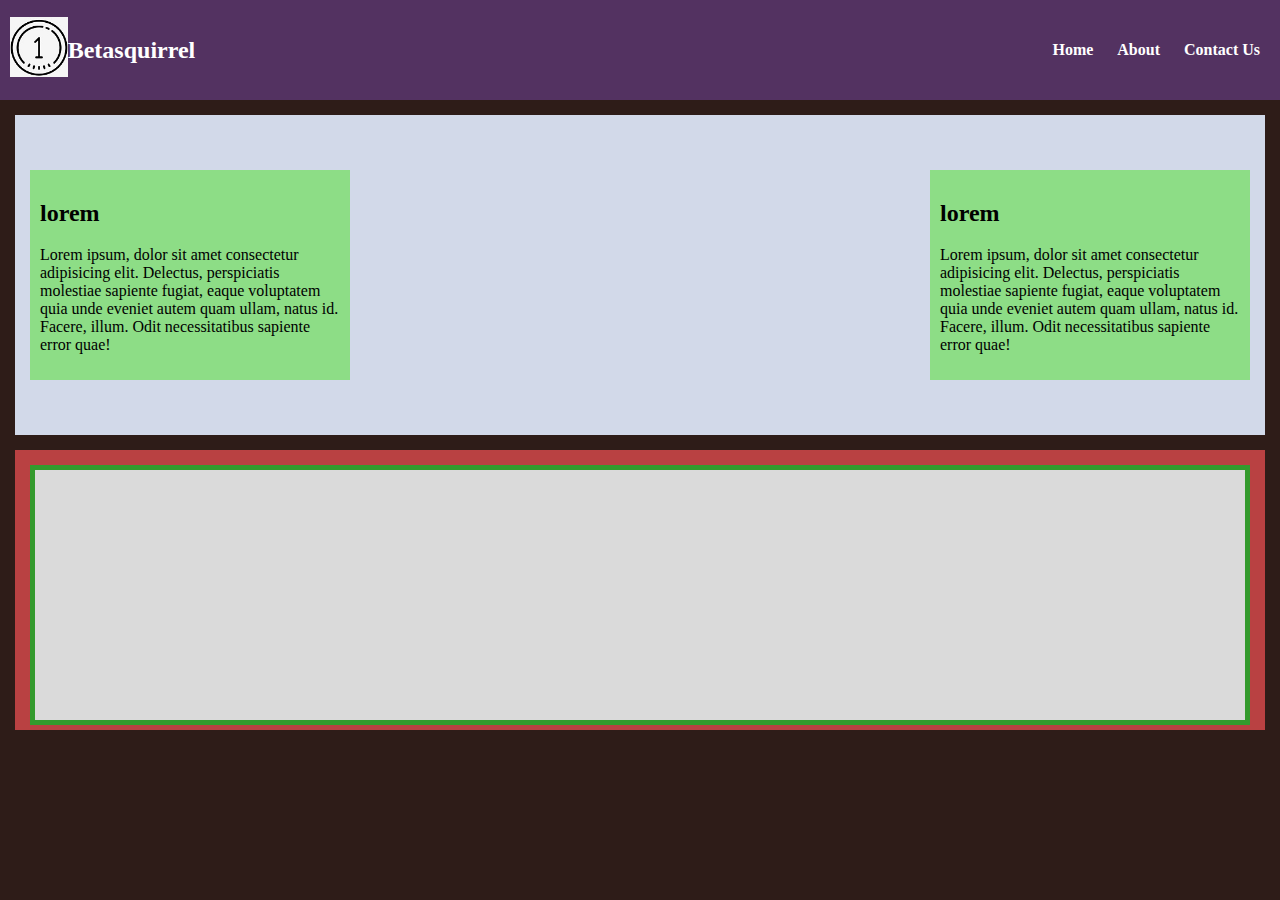
==== task-2/index.html @ 12d7d9d9 "task 5 completed" ====
<!DOCTYPE html>
<html lang="en">
<head>
    <meta charset="UTF-8">
    <meta http-equiv="X-UA-Compatible" content="IE=edge">
    <meta name="viewport" content="width=device-width, initial-scale=1.0">
    <title>Task-2</title>
    <link rel="stylesheet" href="css/style.css">
</head>
<body>
    <div id="navbar">
        <div class="left">
            <img src="images/-icon-of-a-number-one-enclosed.png" alt="logo">
            <h2>Betasquirrel</h2>
        </div>
        <div class="right">
            <nav>
                <a href="#"> <b> Home</b></a>
                <a href="#"> <b>About </b>  </a>
                <a href="#"> <b> Contact Us</b></a>
            </nav>
        </div>
    </div>
    <div id="Main-container">
        <div class=" boxes content-1">
            <h2>lorem</h2>
            <p>
                Lorem ipsum, dolor sit amet consectetur adipisicing elit. Delectus, perspiciatis molestiae sapiente fugiat, eaque voluptatem quia unde eveniet autem quam ullam, natus id. Facere, illum. Odit necessitatibus sapiente error quae!
            </p>
        </div>
        <div class="boxes content-2">
            <h2>lorem</h2>
            <p>
                Lorem ipsum, dolor sit amet consectetur adipisicing elit. Delectus, perspiciatis molestiae sapiente fugiat, eaque voluptatem quia unde eveniet autem quam ullam, natus id. Facere, illum. Odit necessitatibus sapiente error quae!
            </p>
        </div>
    </div>
    <div id="secondary-container">
        <div>
            
        </div>

    </div>
</body>
</html>
---- task-2/css/style.css ----
body {
  background-color: #2e1c18;
  margin: 0 auto;
}
#navbar {
  height: 80px;
  background-color: #533261;
  display: flex;
  justify-content: space-between;
  padding: 10px;
}
.left {
  float: left;
  display: flex;
  align-self: center;
}
.right {
  float: right;
  display: flex;
  align-self: center;
}
.left img {
  height: 60px;
}
.left h2 {
  display: inline;
  color: #fff;
}
.right a {
  color: #fff;
  text-decoration: none;
  padding: 10px;
}
#Main-container {
  background-color: #d2d9e9;
  height: 290px;
  margin: 15px;
  display: flex;
  justify-content: space-between;
  padding: 15px;
}
#secondary-container {
  background-color: #b94142;
  height: 250px;
  margin: 0px 15px 15px 15px;
  padding: 15px;
}
.boxes {
  background-color: #8ddd86;
  width: 300px;
  padding: 10px;
}
.content-1 {
  float: left;
  align-self: center;
  margin-right: 5px;
}
.content-2 {
  float: right;
  align-self: center;
}
#secondary-container > div {
  height: 100%;
  background-color: #dadada;
  border: 5px solid #349a2d;
}
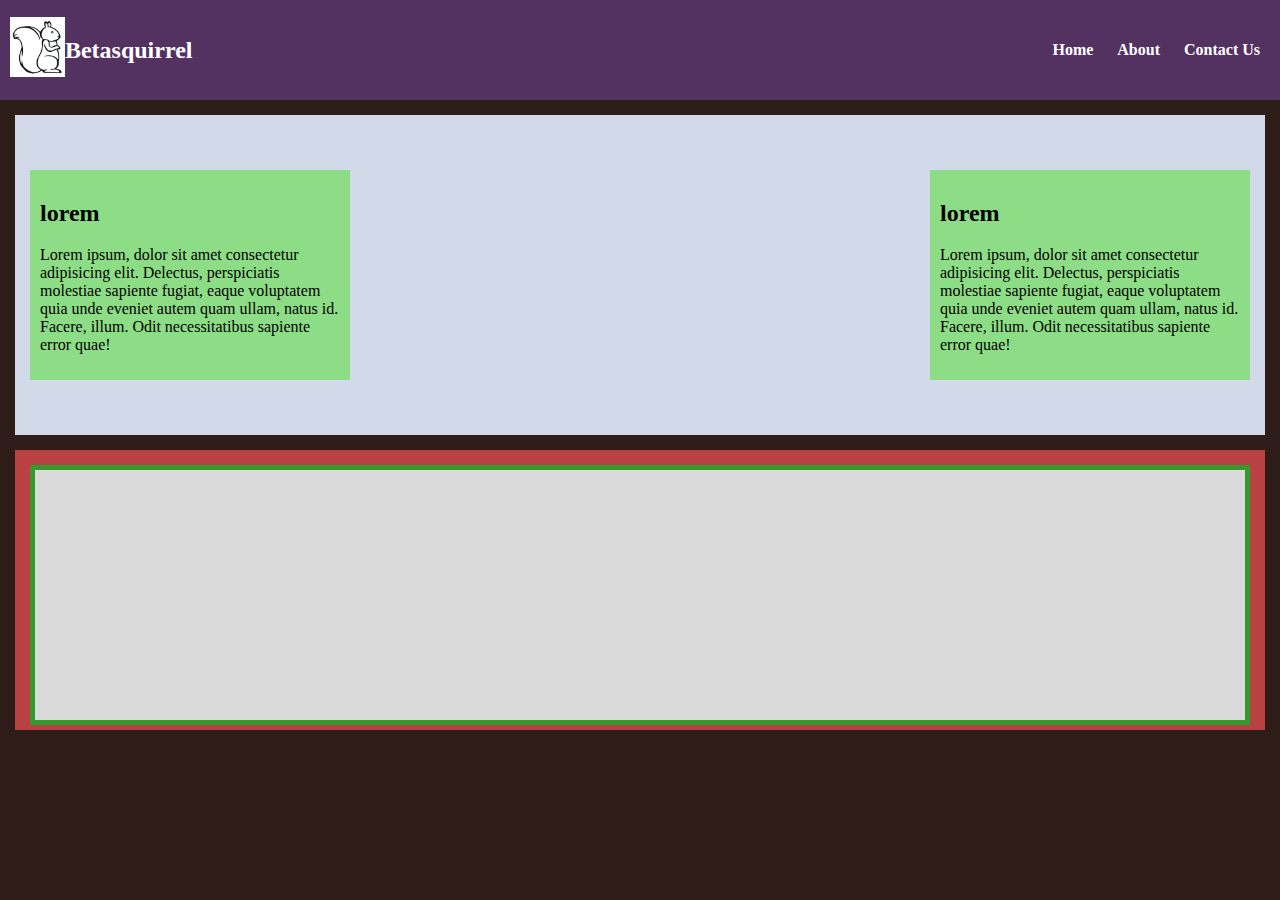
==== commit e57502fa: "task-4 completed" ====
--- a/task-2/index.html
+++ b/task-2/index.html
@@ -1,45 +1,48 @@
 <!DOCTYPE html>
 <html lang="en">
-<head>
-    <meta charset="UTF-8">
-    <meta http-equiv="X-UA-Compatible" content="IE=edge">
-    <meta name="viewport" content="width=device-width, initial-scale=1.0">
+  <head>
+    <meta charset="UTF-8" />
+    <meta http-equiv="X-UA-Compatible" content="IE=edge" />
+    <meta name="viewport" content="width=device-width, initial-scale=1.0" />
     <title>Task-2</title>
-    <link rel="stylesheet" href="css/style.css">
-</head>
-<body>
+    <link rel="stylesheet" href="css/style.css" />
+  </head>
+  <body>
     <div id="navbar">
-        <div class="left">
-            <img src="images/-icon-of-a-number-one-enclosed.png" alt="logo">
-            <h2>Betasquirrel</h2>
-        </div>
-        <div class="right">
-            <nav>
-                <a href="#"> <b> Home</b></a>
-                <a href="#"> <b>About </b>  </a>
-                <a href="#"> <b> Contact Us</b></a>
-            </nav>
-        </div>
+      <div class="left">
+        <img src="images/icon.jpeg" alt="logo" />
+        <h2>Betasquirrel</h2>
+      </div>
+      <div class="right">
+        <nav>
+          <a href="#"> <b> Home</b></a>
+          <a href="#"> <b>About </b> </a>
+          <a href="#"> <b> Contact Us</b></a>
+        </nav>
+      </div>
     </div>
     <div id="Main-container">
-        <div class=" boxes content-1">
-            <h2>lorem</h2>
-            <p>
-                Lorem ipsum, dolor sit amet consectetur adipisicing elit. Delectus, perspiciatis molestiae sapiente fugiat, eaque voluptatem quia unde eveniet autem quam ullam, natus id. Facere, illum. Odit necessitatibus sapiente error quae!
-            </p>
-        </div>
-        <div class="boxes content-2">
-            <h2>lorem</h2>
-            <p>
-                Lorem ipsum, dolor sit amet consectetur adipisicing elit. Delectus, perspiciatis molestiae sapiente fugiat, eaque voluptatem quia unde eveniet autem quam ullam, natus id. Facere, illum. Odit necessitatibus sapiente error quae!
-            </p>
-        </div>
+      <div class="boxes content-1">
+        <h2>lorem</h2>
+        <p>
+          Lorem ipsum, dolor sit amet consectetur adipisicing elit. Delectus,
+          perspiciatis molestiae sapiente fugiat, eaque voluptatem quia unde
+          eveniet autem quam ullam, natus id. Facere, illum. Odit necessitatibus
+          sapiente error quae!
+        </p>
+      </div>
+      <div class="boxes content-2">
+        <h2>lorem</h2>
+        <p>
+          Lorem ipsum, dolor sit amet consectetur adipisicing elit. Delectus,
+          perspiciatis molestiae sapiente fugiat, eaque voluptatem quia unde
+          eveniet autem quam ullam, natus id. Facere, illum. Odit necessitatibus
+          sapiente error quae!
+        </p>
+      </div>
     </div>
     <div id="secondary-container">
-        <div>
-            
-        </div>
-
+      <div></div>
     </div>
-</body>
-</html>+  </body>
+</html>
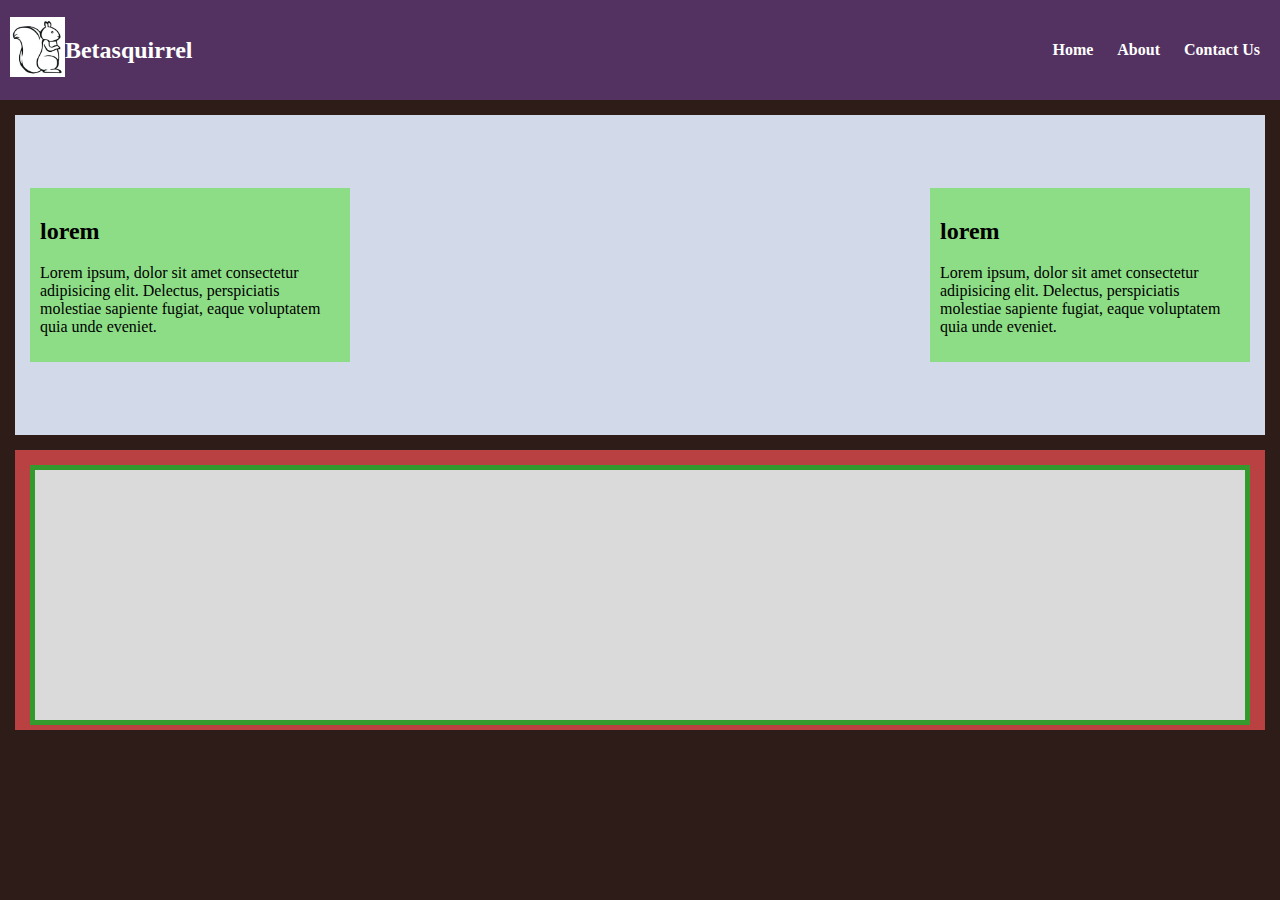
==== commit 6e772f41: "responsive corrected" ====
--- a/task-2/index.html
+++ b/task-2/index.html
@@ -27,8 +27,7 @@
         <p>
           Lorem ipsum, dolor sit amet consectetur adipisicing elit. Delectus,
           perspiciatis molestiae sapiente fugiat, eaque voluptatem quia unde
-          eveniet autem quam ullam, natus id. Facere, illum. Odit necessitatibus
-          sapiente error quae!
+          eveniet.
         </p>
       </div>
       <div class="boxes content-2">
@@ -36,8 +35,7 @@
         <p>
           Lorem ipsum, dolor sit amet consectetur adipisicing elit. Delectus,
           perspiciatis molestiae sapiente fugiat, eaque voluptatem quia unde
-          eveniet autem quam ullam, natus id. Facere, illum. Odit necessitatibus
-          sapiente error quae!
+          eveniet.
         </p>
       </div>
     </div>
--- a/task-2/css/style.css
+++ b/task-2/css/style.css
@@ -64,3 +64,18 @@
   background-color: #dadada;
   border: 5px solid #349a2d;
 }
+@media only screen and (max-width: 650px) {
+  .right a {
+    display: none;
+  }
+  #main-container {
+    width: calc((100%) - 60px);
+    flex-direction: column;
+    height: auto;
+  }
+  .content-1,
+  .content-2 {
+    width: calc((100%) - 60px);
+    margin: 15px;
+  }
+}
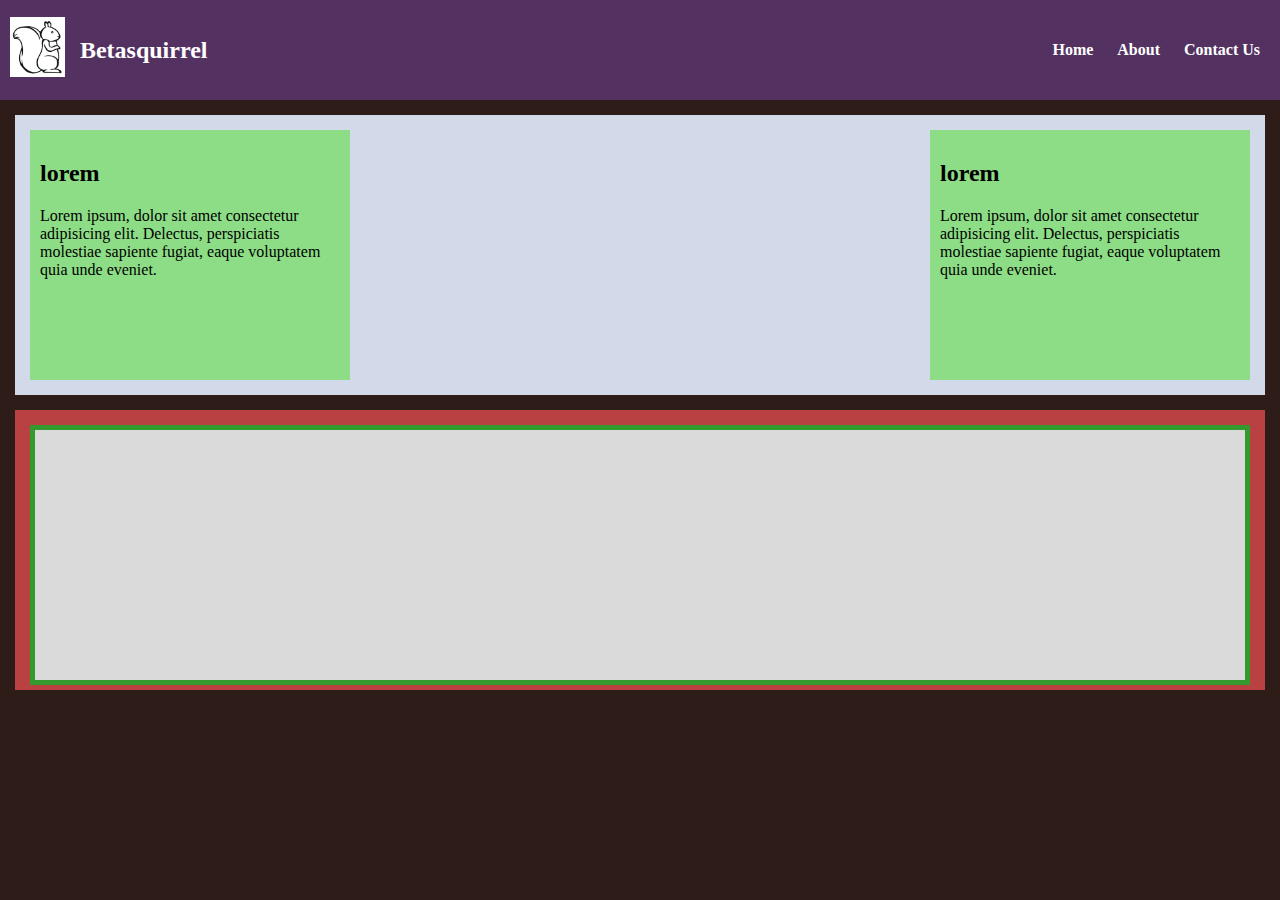
==== commit 99ef313f: "task 2 responsive" ====
--- a/task-2/index.html
+++ b/task-2/index.html
@@ -21,7 +21,7 @@
         </nav>
       </div>
     </div>
-    <div id="Main-container">
+    <div id="main-container">
       <div class="boxes content-1">
         <h2>lorem</h2>
         <p>
--- a/task-2/css/style.css
+++ b/task-2/css/style.css
@@ -21,6 +21,7 @@
 }
 .left img {
   height: 60px;
+  margin-right: 15px;
 }
 .left h2 {
   display: inline;
@@ -31,9 +32,9 @@
   text-decoration: none;
   padding: 10px;
 }
-#Main-container {
+#main-container {
   background-color: #d2d9e9;
-  height: 290px;
+  height: 250px;
   margin: 15px;
   display: flex;
   justify-content: space-between;
@@ -50,15 +51,6 @@
   width: 300px;
   padding: 10px;
 }
-.content-1 {
-  float: left;
-  align-self: center;
-  margin-right: 5px;
-}
-.content-2 {
-  float: right;
-  align-self: center;
-}
 #secondary-container > div {
   height: 100%;
   background-color: #dadada;
@@ -68,14 +60,17 @@
   .right a {
     display: none;
   }
+}
+@media only screen and (max-width: 900px) {
   #main-container {
-    width: calc((100%) - 60px);
+    width: auto;
     flex-direction: column;
     height: auto;
   }
   .content-1,
   .content-2 {
-    width: calc((100%) - 60px);
-    margin: 15px;
+    width: auto;
+    height: auto;
+    margin-bottom: 15px;
   }
 }
